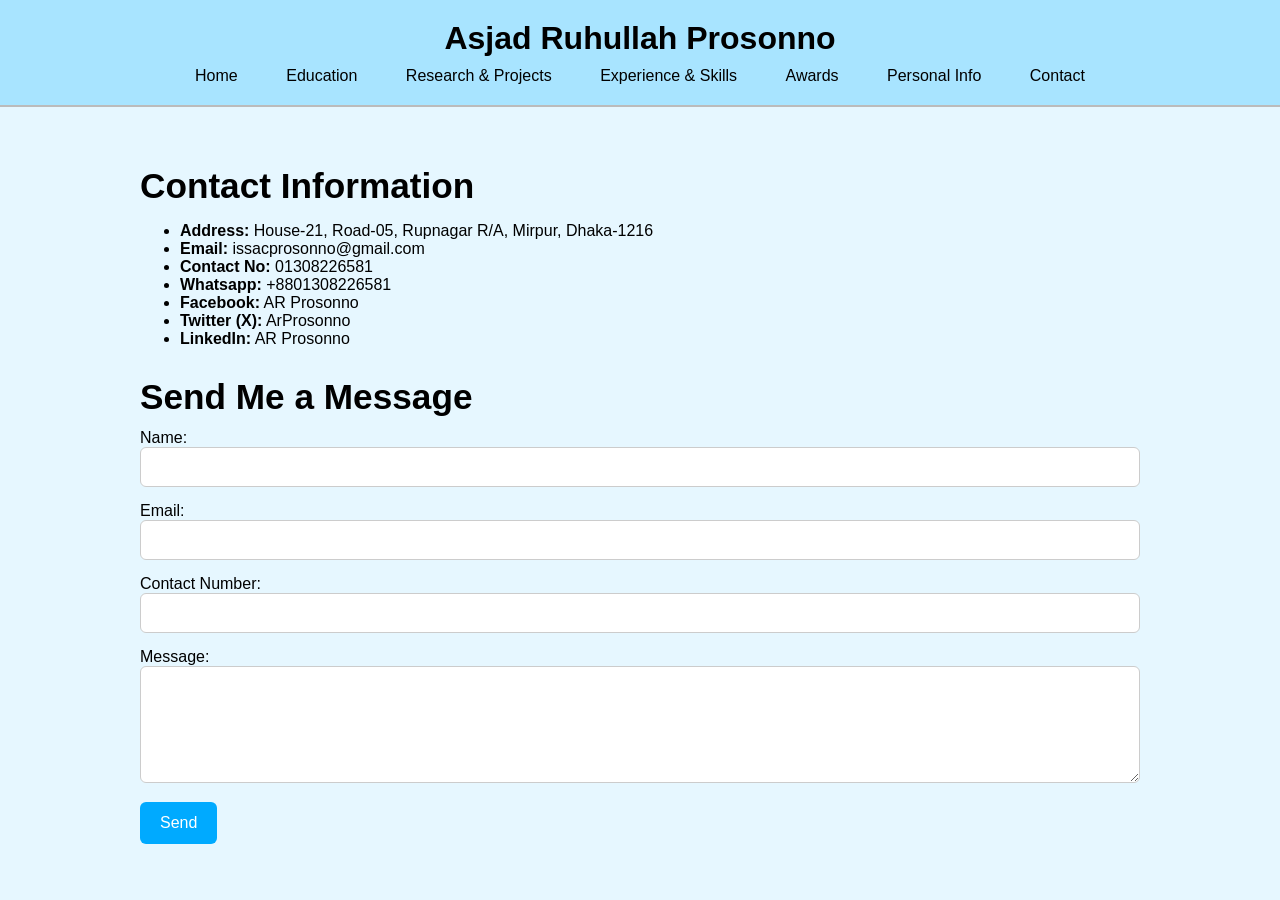
==== contact.html @ a6f1a060 "Add files via upload A website to show my personal info" ====
<!DOCTYPE html>
<html lang="en">
<head>
  <meta charset="UTF-8" />
  <meta name="viewport" content="width=device-width, initial-scale=1" />
  <title>Contact - Asjad Ruhullah Prosonno</title>
  <link rel="stylesheet" href="styles.css" />
</head>
<body>
  <header>
    <h1>Asjad Ruhullah Prosonno</h1>
    <nav>
      <a href="index.html">Home</a>
      <a href="education.html">Education</a>
      <a href="research.html">Research & Projects</a>
      <a href="experience.html">Experience & Skills</a>
      <a href="awards.html">Awards</a>
      <a href="personal.html">Personal Info</a>
      <a href="contact.html">Contact</a>
    </nav>
  </header>

  <main class="container">
    <section class="bio">
      <h2>Contact Information</h2>
      <ul>
        <li><strong>Address:</strong> House-21, Road-05, Rupnagar R/A, Mirpur, Dhaka-1216</li>
        <li><strong>Email:</strong> issacprosonno@gmail.com</li>
        <li><strong>Contact No:</strong> 01308226581</li>
        <li><strong>Whatsapp:</strong> +8801308226581</li>
        <li><strong>Facebook:</strong> AR Prosonno</li>
        <li><strong>Twitter (X):</strong> ArProsonno</li>
        <li><strong>LinkedIn:</strong> AR Prosonno</li>
      </ul>

      <h2>Send Me a Message</h2>
      <form action="https://formsubmit.co/issacprosonno@gmail.com" method="POST" class="contact-form">
        <label for="name">Name:</label><br/>
        <input type="text" id="name" name="name" required/><br/>

        <label for="email">Email:</label><br/>
        <input type="email" id="email" name="email" required/><br/>

        <label for="phone">Contact Number:</label><br/>
        <input type="tel" id="phone" name="phone" /><br/>

        <label for="message">Message:</label><br/>
        <textarea id="message" name="message" rows="5" required></textarea><br/>

        <button type="submit">Send</button>
      </form>
    </section>
  </main>
</body>
</html>
---- styles.css ----
body {
  margin: 0;
  font-family: 'Segoe UI', Tahoma, Geneva, Verdana, sans-serif;
  background-color: #e6f7ff; /* Lighter sky blue */
  color: black;
}

header {
  background-color: #a8e4ff;
  padding: 20px;
  text-align: center;
  border-bottom: 2px solid #bbb;
}

header h1 {
  font-size: 2rem;
  margin: 0;
}

nav {
  margin-top: 10px;
}

nav a {
  margin: 0 10px;
  text-decoration: none;
  color: black;
  font-weight: 500;
  padding: 6px 12px;
  border-radius: 6px;
  transition: background 0.3s;
}

nav a:hover {
  background-color: #b3eaff;
}

.container {
  padding: 30px 20px;
  max-width: 1000px;
  margin: auto;
}

.profile-section {
  display: flex;
  flex-direction: column;
  align-items: center;
  text-align: center;
}

.profile-img {
  width: 250px;
  height: auto;
  border-radius: 20px;
  margin-bottom: 20px;
  box-shadow: 0 4px 12px rgba(0,0,0,0.2);
}

.bio h2 {
  font-size: 2.2rem; /* Increased font size */
  margin-bottom: 12px;
}

.bio p {
  font-size: 1.25rem; /* Increased font size */
  line-height: 1.8;
  max-width: 700px;
  margin: auto;
}

.cv-btn {
  margin-top: 20px;
  display: inline-block;
  padding: 12px 24px;
  background-color: #00aaff;
  color: white;
  text-decoration: none;
  border-radius: 6px;
  font-weight: bold;
  font-size: 1rem;
  transition: background-color 0.3s;
}

.cv-btn:hover {
  background-color: #0077aa;
}

/* Responsive for mobile */
@media (max-width: 600px) {
  header h1 {
    font-size: 1.5rem;
  }

  nav a {
    display: inline-block;
    margin: 5px 6px;
    font-size: 0.9rem;
  }

  .bio h2 {
    font-size: 1.6rem;
  }

  .bio p {
    font-size: 1.05rem;
  }

  .profile-img {
    width: 180px;
  }
}
.contact-form input[type="text"],
.contact-form input[type="email"],
.contact-form input[type="tel"],
.contact-form textarea {
  width: 100%;
  box-sizing: border-box;
  padding: 10px;
  margin-bottom: 15px;
  font-size: 1rem;
  border: 1px solid #ccc;
  border-radius: 6px;
  resize: vertical;
}

.contact-form button {
  padding: 12px 20px;
  font-size: 1rem;
  background-color: #00aaff;
  color: white;
  border: none;
  border-radius: 6px;
  cursor: pointer;
  transition: background-color 0.3s ease;
}

.contact-form button:hover {
  background-color: #0077aa;
}
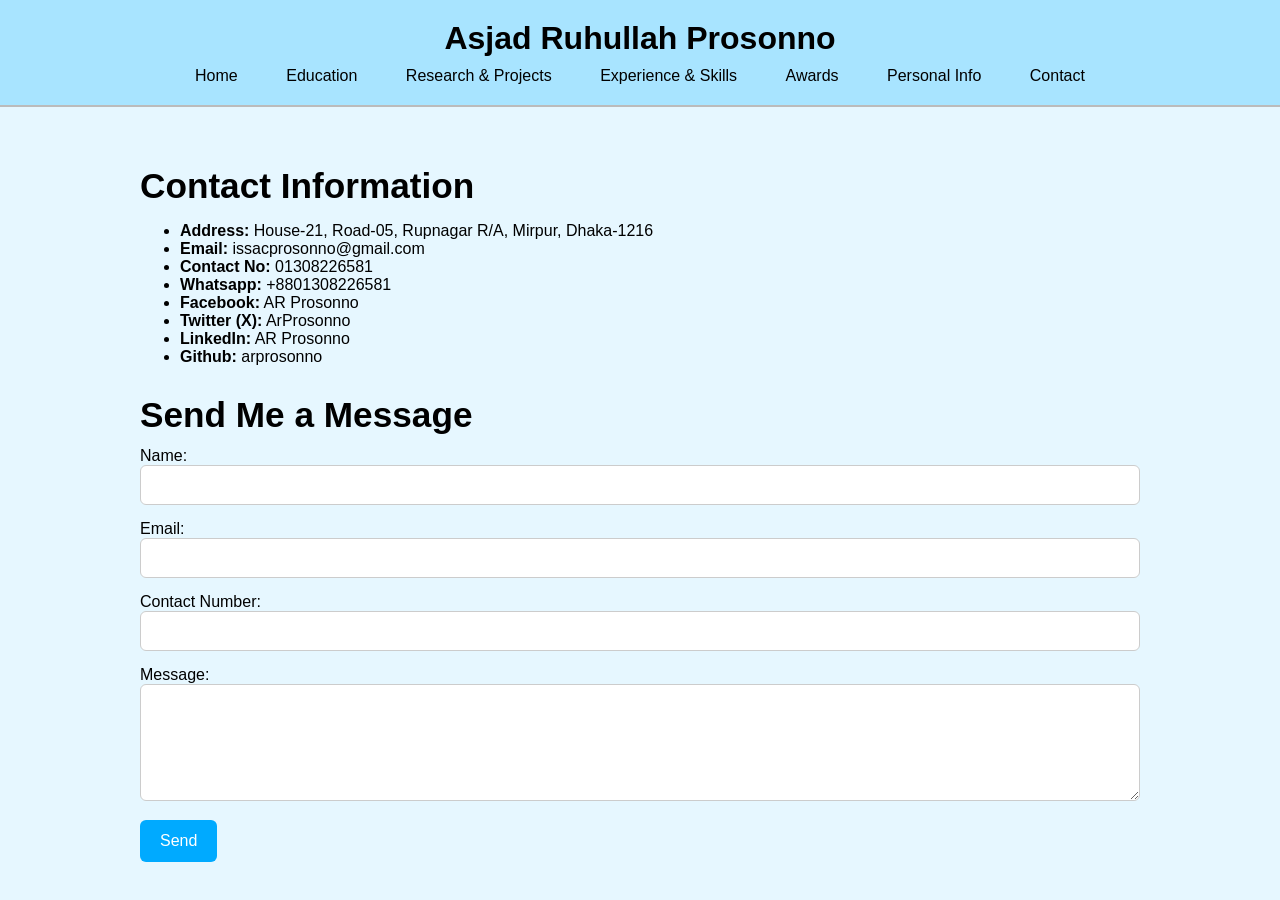
==== commit b1b71cb6: "Update contact.html" ====
--- a/contact.html
+++ b/contact.html
@@ -31,6 +31,8 @@
         <li><strong>Facebook:</strong> AR Prosonno</li>
         <li><strong>Twitter (X):</strong> ArProsonno</li>
         <li><strong>LinkedIn:</strong> AR Prosonno</li>
+        <li><strong>Github:</strong> arprosonno</li>
+
       </ul>
 
       <h2>Send Me a Message</h2>
@@ -53,3 +55,4 @@
   </main>
 </body>
 </html>
+
